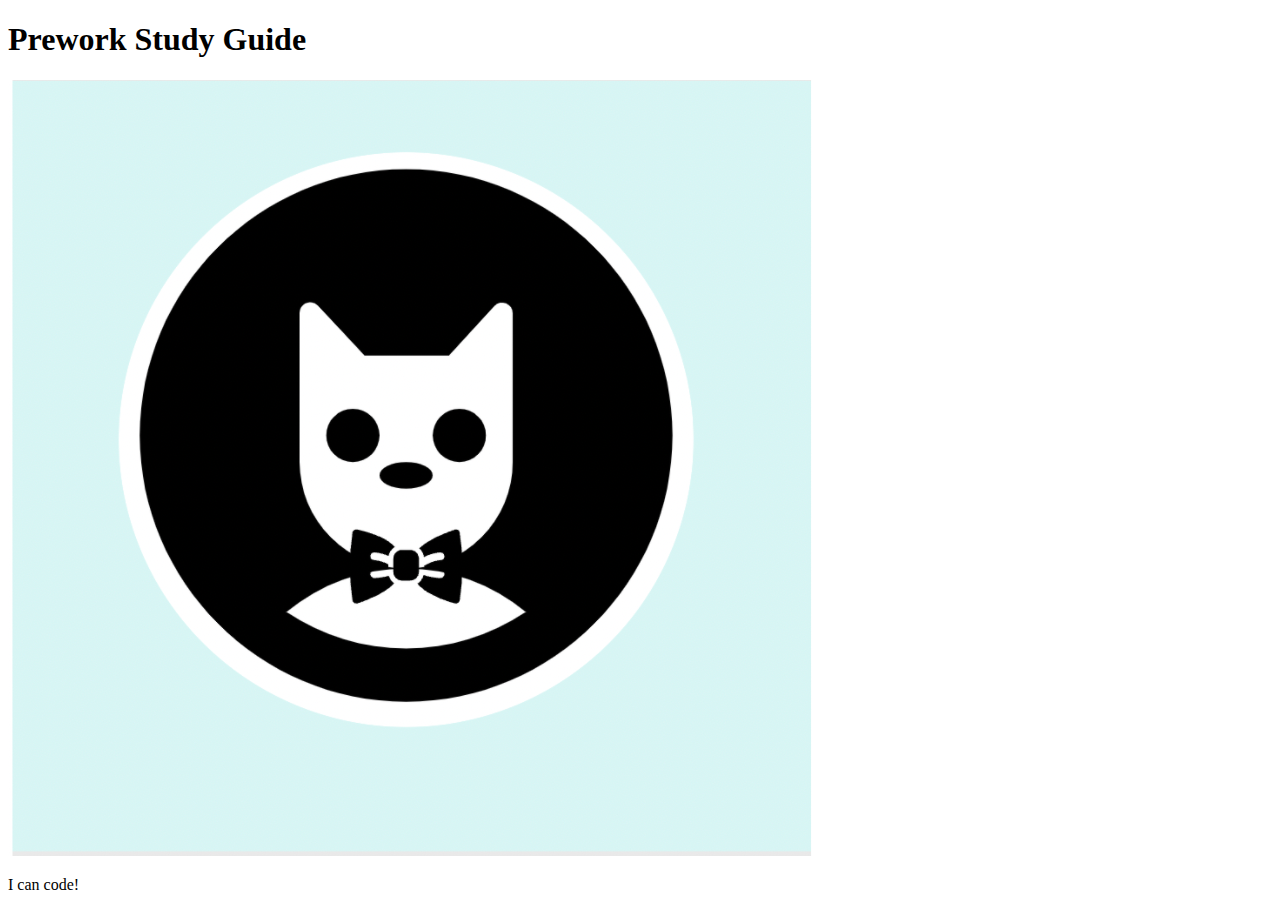
==== prework-study-guide/index.html @ d1f1bf9d "fixed bug in html main file header" ====
<!DOCTYPE html>
<html lang="en">
  <head>
    <meta charset="UTF-8" />
    <meta http-equiv="X-UA-Compatible" content="IE=edge" />
    <meta name="viewport" content="width=device-width, initial-scale=1.0" />
    <title>Prework Study Guide</title>
  </head>
  <body>
    <header id="header">
      <h1>Prework Study Guide</h1>
      <img src="./assets/bowtie-cat.png" alt="Profile image of cat wearing a bow tie." />
    </header>
    <main>
      <!-- Student code goes here -->
    </main>

    <footer>
      <p>I can code!</p>
    </footer>
  </body>
</html>
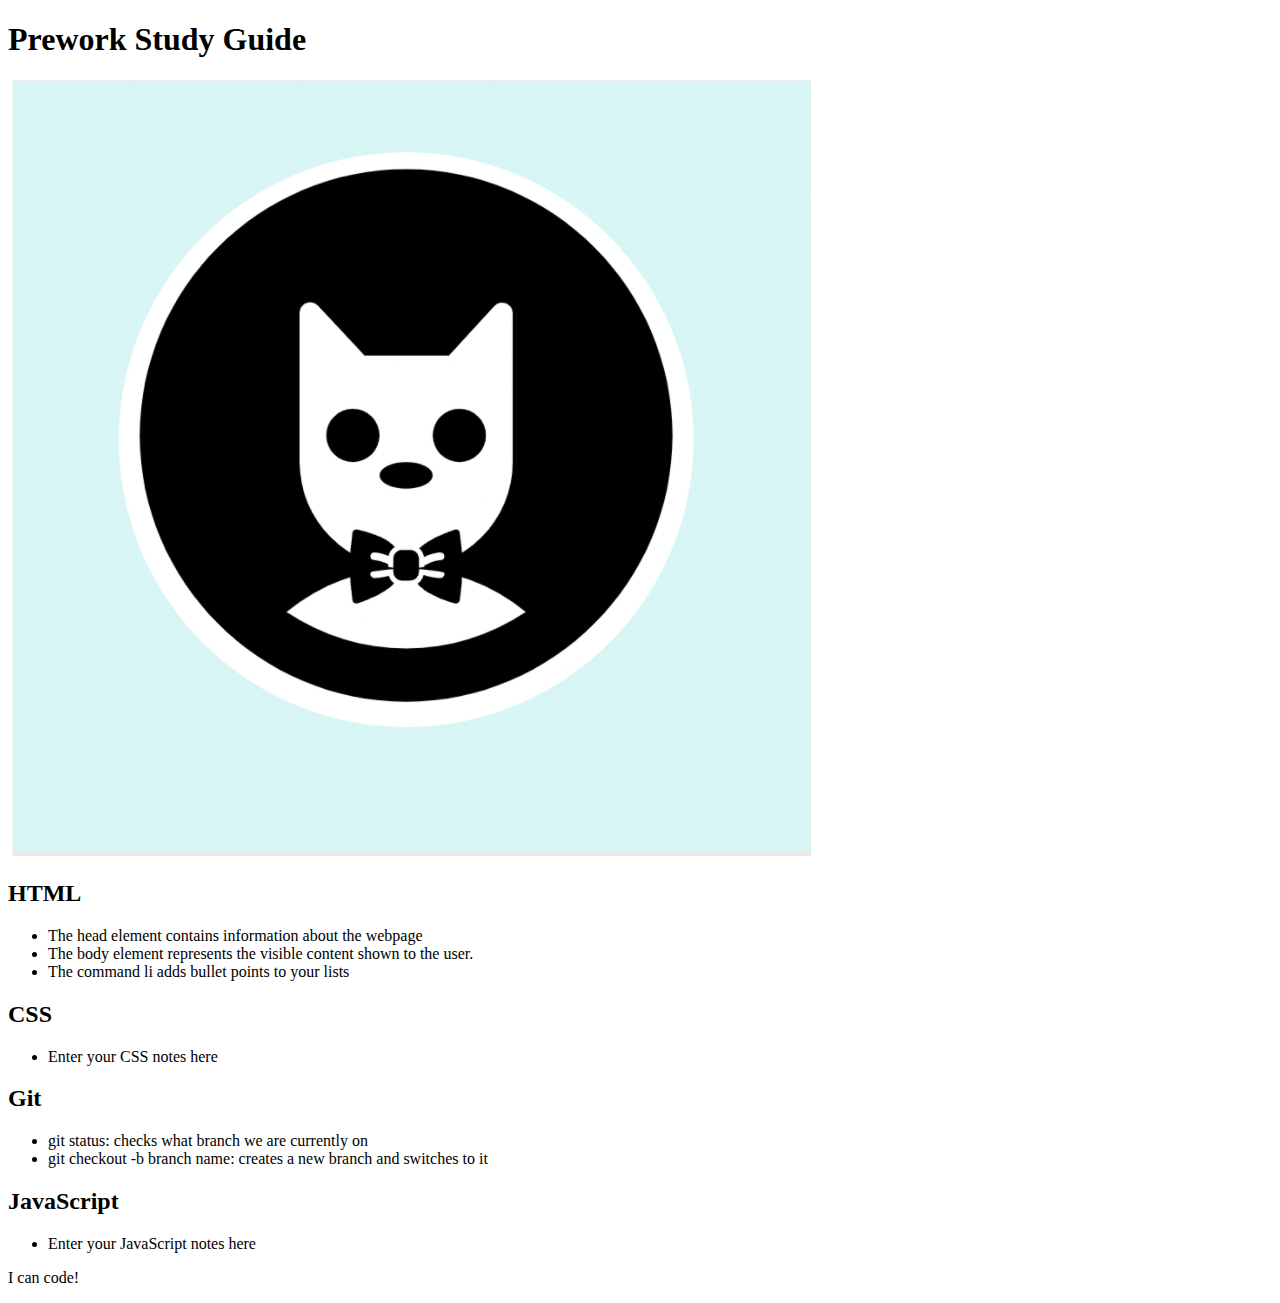
==== commit 2460aa62: "added code to HTML file" ====
--- a/prework-study-guide/index.html
+++ b/prework-study-guide/index.html
@@ -12,7 +12,33 @@
       <img src="./assets/bowtie-cat.png" alt="Profile image of cat wearing a bow tie." />
     </header>
     <main>
-      <!-- Student code goes here -->
+      <section class="card" id="html-section">
+        <h2>HTML</h2>
+        <ul>
+          <li>The head element contains information about the webpage</li>
+          <li>The body element represents the visible content shown to the user.</li>
+          <li>The command li adds bullet points to your lists</li>
+        </ul>
+      </section>
+      <section class="card" id="css-section">
+        <h2>CSS</h2>
+        <ul>
+          <li>Enter your CSS notes here</li>
+        </ul>
+      </section>
+      <section class="card" id="git-section">
+        <h2>Git</h2>
+        <ul>
+          <li>git status: checks what branch we are currently on</li>
+          <li>git checkout -b branch name: creates a new branch and switches to it</li>
+        </ul>
+      </section>
+      <section class="card" id="javascript-section">
+        <h2>JavaScript</h2>
+        <ul>
+          <li>Enter your JavaScript notes here</li>
+        </ul>        
+      </section>
     </main>
 
     <footer>
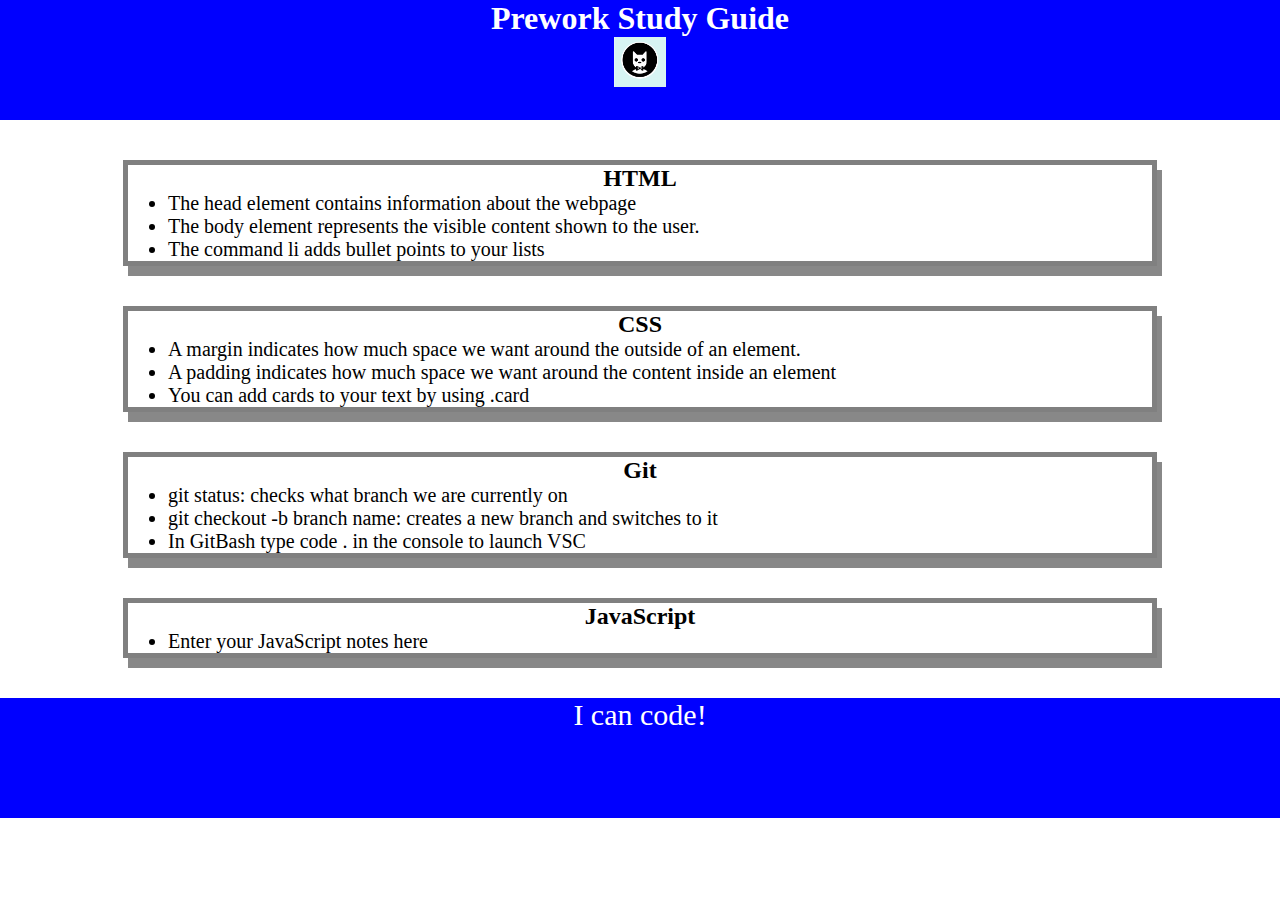
==== commit f5458e2f: "added CSS to project" ====
--- a/prework-study-guide/index.html
+++ b/prework-study-guide/index.html
@@ -4,6 +4,7 @@
     <meta charset="UTF-8" />
     <meta http-equiv="X-UA-Compatible" content="IE=edge" />
     <meta name="viewport" content="width=device-width, initial-scale=1.0" />
+    <link rel="stylesheet" href="./assets/style.css">
     <title>Prework Study Guide</title>
   </head>
   <body>
@@ -23,7 +24,9 @@
       <section class="card" id="css-section">
         <h2>CSS</h2>
         <ul>
-          <li>Enter your CSS notes here</li>
+          <li>A margin indicates how much space we want around the outside of an element.</li>
+          <li>A padding indicates how much space we want around the content inside an element</li>
+          <li>You can add cards to your text by using .card</li>
         </ul>
       </section>
       <section class="card" id="git-section">
@@ -31,6 +34,7 @@
         <ul>
           <li>git status: checks what branch we are currently on</li>
           <li>git checkout -b branch name: creates a new branch and switches to it</li>
+          <li>In GitBash type code . in the console to launch VSC</li>
         </ul>
       </section>
       <section class="card" id="javascript-section">
--- a/prework-study-guide/assets/style.css
+++ b/prework-study-guide/assets/style.css
@@ -0,0 +1,41 @@
+* {
+    margin: 0;
+    padding: 0;
+}
+
+header,
+footer {
+    width: 100%;
+    height: 120px;
+    background-color: blue;
+    color: white;
+}
+
+h1,
+h2 {
+    text-align: center;
+}
+
+img {
+    display: block;
+    height: 50px;
+    margin-left: auto;
+    margin-right: auto;
+}
+
+ul {
+    padding-left: 40px;
+    font-size: 20px;
+}
+
+p {
+    text-align: center;
+    font-size: 30px;
+}
+
+.card {
+    width: 80%;
+    margin: 40px auto;
+    border: 5px solid gray;
+    box-shadow: 5px 10px #888888;
+}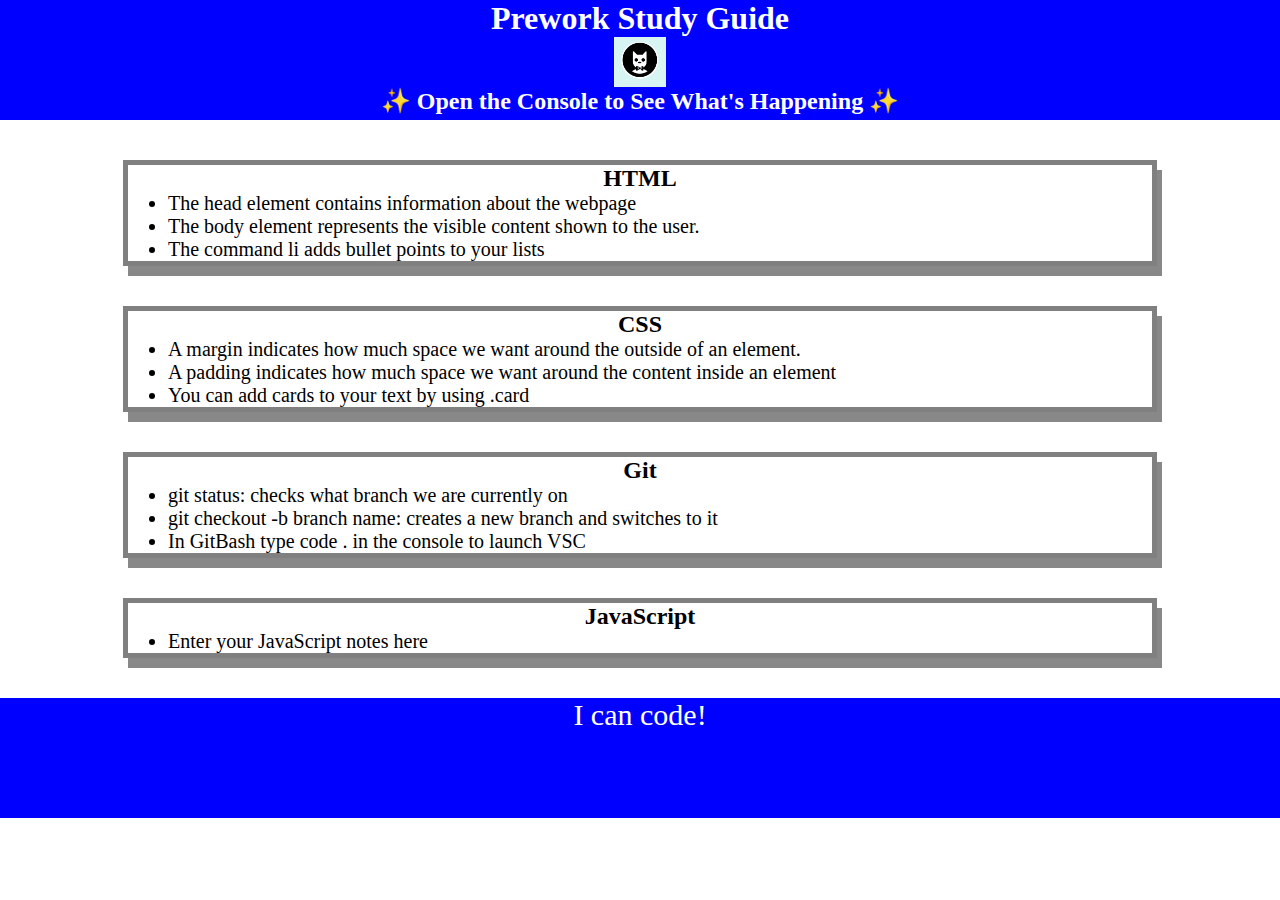
==== commit 10752012: "Added a for loop" ====
--- a/prework-study-guide/index.html
+++ b/prework-study-guide/index.html
@@ -11,6 +11,7 @@
     <header id="header">
       <h1>Prework Study Guide</h1>
       <img src="./assets/bowtie-cat.png" alt="Profile image of cat wearing a bow tie." />
+      <h2>✨ Open the Console to See What's Happening ✨</h2>
     </header>
     <main>
       <section class="card" id="html-section">
@@ -48,5 +49,6 @@
     <footer>
       <p>I can code!</p>
     </footer>
+    <script src="./assets/script.js"></script>
   </body>
 </html>
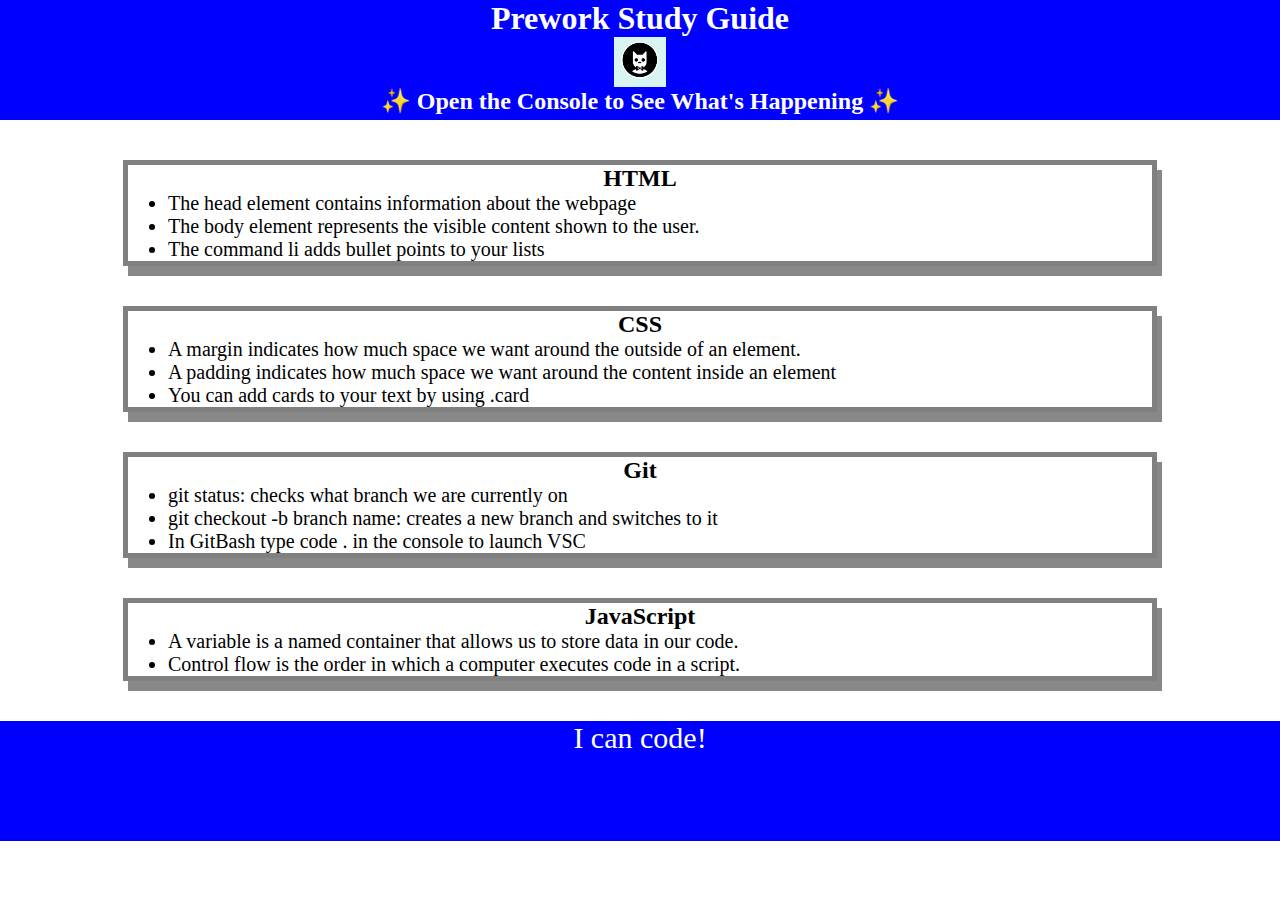
==== commit 8530ef05: "Added code to the Crome Dev Tools console" ====
--- a/prework-study-guide/index.html
+++ b/prework-study-guide/index.html
@@ -41,8 +41,9 @@
       <section class="card" id="javascript-section">
         <h2>JavaScript</h2>
         <ul>
-          <li>Enter your JavaScript notes here</li>
-        </ul>        
+          <li>A variable is a named container that allows us to store data in our code.</li>
+          <li>Control flow is the order in which a computer executes code in a script.</li>
+        </ul>       
       </section>
     </main>
 
